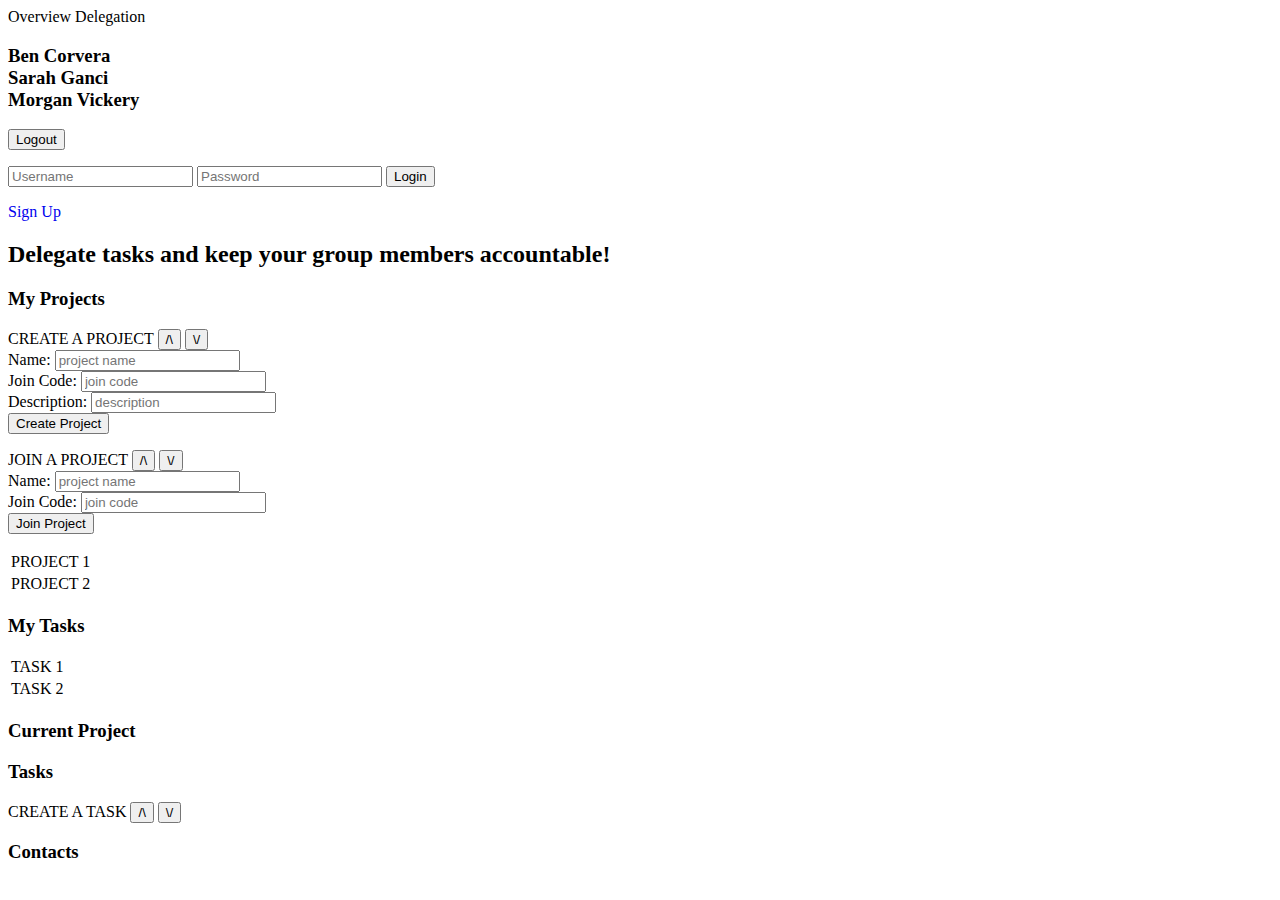
==== home.html @ 0ff18820 "these are the correct non fucked versions" ====
<html>

<head>  
    <title>ComRad</title>
    <link rel="stylesheet" type="text/css" href="stylesheet.css">
    <script src="https://ajax.googleapis.com/ajax/libs/jquery/3.2.1/jquery.min.js"></script>
    <script src="homeScript.js"></script>
    <script src="./scripts/createProject.js"></script>
    <script src="./scripts/joinProject.js"></script>

</head>

<body>
    
    
   <div class="navigationContainer">
        <a class='navButton'id="homeNav" onclick="homeClick()"></a>
        <a class='navButton' id="overNav" onclick="overview()">Overview</a>
        <a class='navButton' id="deleNav" onclick="delegation()">Delegation</a>
        <h3>Ben Corvera<br>Sarah Ganci<br>Morgan Vickery</h3>
    </div>


   <header>
        <div class="logInOutContainer">
            <!-- trying to removie php -->
                 
             <form action="includes/logout.php" class="login-form" id="logoutContainer" method="POST">
                 <button type="submit" name="submit">Logout</button>
             </form>
             <form action="includes/login.php" class="login-form" method="POST"> 
                <input type="text" name="uid" placeholder="Username">
                <input type="text" name="pwd" placeholder="Password">
                <button type="submit" name="submit">Login</button>                  
             </form>
             <a href="signup.php" id="signupBut" style="text-decoration:none">Sign Up</a>
                            
                    
       </div>
    </header>

   

    <h2 id='subtitle'>Delegate tasks and keep your group members accountable!</h2>



       <div class="widgetBoard">
        <!--ALL PROJECTS WIDGET-->
        <div class="widget" id="allProjectsWidget">
            <div class="widgetHeader"><h3>My Projects</h3></div>
                <div class="dropdown" id="createProjectDrop" >CREATE A PROJECT
                    <button class="up" id="cpUp" onclick ="cpUp()">/\</button>
                    <button class"down" id ="cpDown" onclick = "cpDown()">\/</button>
                </div>
                <!-- below i am going to link create project form to ajax -->
                <!-- removed: action="includes/createProject.php" method="POST" -->
                <form class = "widgetForm" id="createProjectForm" > 
                        Name: <input id="project_name" type="text" name="project_name" placeholder="project name"><br/>
                        Join Code: <input id="project_pwd" type="text" name="project_password" placeholder="join code"><br/>
                        Description: <input id="project_desc" type="text" name="project_description" placeholder="description"><br/>
                        <button id="submit_project" type="submit" name="submit">Create Project</button><br/>           
                </form>
                <div class="dropdown" id="joinProjectDrop" >JOIN A PROJECT
                    <button class="up" id="jpUp" onclick ="jpUp()">/\</button>
                    <button class"down" id ="jpDown" onclick = "jpDown()">\/</button>
                </div>
                <!-- removed: action="includes/joinProject.php" method="POST" -->
                <form class = "widgetForm" id ="joinProjectForm" > 
                        Name: <input id="join_pname" type="text" name="project_name" placeholder="project name"> <br/>
                        Join Code: <input id="join_pwd" type="text" name="project_password" placeholder="join code"><br/>
                        <button id="submit_join_project" type="submit" name="submit">Join Project</button><br/>           
                </form>
            <table><tr><td>PROJECT 1</td></tr><tr><td>PROJECT 2</td></tr></table>
            <!--LIST OF ALL PROJECTS HERE-->
        </div>

        <!--ALL TASKS WIDGET-->
        <div class="widget" id="allTasksWidget">
            <h3>My Tasks</h3>
            <table><tr><td>TASK 1</td></tr><tr><td>TASK 2</td></tr></table>
            <!--LIST OF ALL MY TASKS HERE-->
        </div>

        <div class="widget" id="currentProjectWidget">
        <h3>Current Project</h3>
            <!--CURRENT TASKS WIDGET-->
            <div class="widget" id="cpTasks">
                <div class="widgetHeader"><h3>Tasks</h3></div>
                    <div class="dropdown" id="createTaskDrop" >CREATE A TASK
                        <button class="up" id="ctUp" onclick ="ctUp()">/\</button>
                        <button class"down" id ="ctDown" onclick = "ctDown()">\/</button>
                    </div>
                    <form class = "widgetForm" id="createTaskForm">
                        <!--FORM TO CREATE NEW TASK HERE-->
                    </form>
                </div>
                <!--LIST OF CURRENT PROJECT TASKS HERE-->
            </div>
            <!--CONTACTS WIDGET-->
            <div class="widget" id="contacts">
                <h3>Contacts</h3>
            </div>
        </div>
    </div>

    </body>

</html>
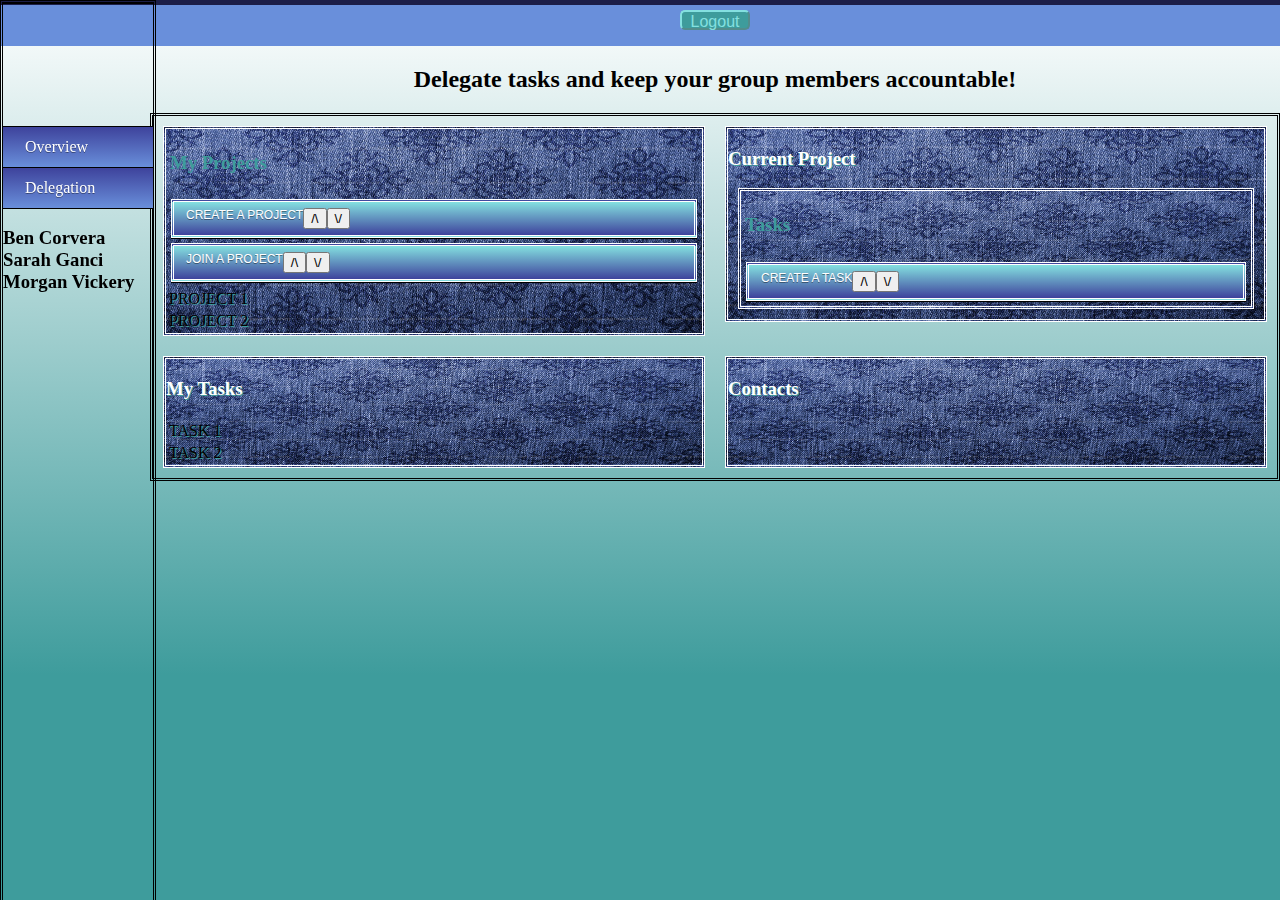
==== commit b7745871: "Merge branch 'master' of https://github.com/morganavickery/426-Final-Project" ====
--- a/home.html
+++ b/home.html
@@ -30,14 +30,7 @@
              <form action="includes/logout.php" class="login-form" id="logoutContainer" method="POST">
                  <button type="submit" name="submit">Logout</button>
              </form>
-             <form action="includes/login.php" class="login-form" method="POST"> 
-                <input type="text" name="uid" placeholder="Username">
-                <input type="text" name="pwd" placeholder="Password">
-                <button type="submit" name="submit">Login</button>                  
-             </form>
-             <a href="signup.php" id="signupBut" style="text-decoration:none">Sign Up</a>
-                            
-                    
+            
        </div>
     </header>
 
--- a/stylesheet.css
+++ b/stylesheet.css
@@ -0,0 +1,396 @@
+/*WIDGETS*/
+.widgetForm {
+    color: #3E9C9C;
+    text-shadow: 1px 1px white;
+    font-family: 'Lucida Grande';
+    padding-right: 5px;
+    align-self:flex-end;
+}
+
+.widgetForm input {
+    border-color: 1px solid #3E9C9C;
+    color: #3E9C9C;
+    background-color: #84E0E0;
+    width:max-content;
+    height:max-content
+    font-family: 'Lucida Grande', Helvetica, Arial, Sans-Serif;
+    border-radius:5px;
+    font-size: 10pt;
+    padding: 2px;
+}
+
+.widgetForm button{
+ border-color: #3E9C9C;
+    color: #84E0E0;
+    background-color: #3E9C9C;
+    border-radius:5px;
+    width:70px;
+    align-self:center;
+    height: 20px;
+   font-family: 'Lucida Grande', Helvetica, Arial, Sans-Serif;
+    text-align:center;
+    font-size:12pt;
+}
+
+.widget{
+    background-image: url("images/widgetTexture.jpg");
+    background-size: cover;
+    /*background: #3e429c;
+    background: -moz-linear-gradient(top, #3e429c 0%, #698fdb 100%);
+    background: -webkit-linear-gradient(top, #3e429c 0%,#698fdb 100%); 
+    background: linear-gradient(to bottom, #3e429c 0%,#698fdb 100%); */
+    background-size: 100% 100%;
+    color: white;
+    text-shadow: 1px 1px #3E9C9C;
+    font-family: 'lucida Grande';
+    border-color:#3E9C9C
+    border: double
+}
+
+
+.widgetForm input::placholder{
+    font-style: italic;
+    opacity:.85;
+}
+
+#createProjectForm {
+    display: none;
+}
+
+#joinProjectForm {
+    display: none;
+}
+
+#createTaskForm {
+    display: none;
+}
+
+.dropdown button{
+    align-self: flex-end;
+    float:right;
+}
+
+.dropdown {
+    margin:5px;
+    width: auto;
+    display: flex;
+    background: #3e429c;
+    background: -webkit-gradient(linear, left top, left bottom, from(#3E9C9C), to(#3e429c));
+    background: -webkit-linear-gradient(top, #84e0e0, #3e429c);
+    background: -moz-linear-gradient(top, #84e0e0, #3e429c);
+    background: -ms-linear-gradient(top, #84e0e0, #3e429c);
+    background: -o-linear-gradient(top, #84e0e0, #3e429c);
+    padding: 6px 12px;
+    -webkit-border-radius: 0px;
+    -moz-border-radius: 0px;
+    border-radius: 0px;
+    -webkit-box-shadow: rgba(0,0,0,1) 0 1px 0;
+    -moz-box-shadow: rgba(0,0,0,1) 0 1px 0;
+    box-shadow: rgba(0,0,0,1) 0 1px 0;
+    text-shadow: rgba(0,0,0,.4) 0 1px 0;
+    color: white;
+    font-size: 12px;
+    font-family: 'Lucida Grande', Helvetica, Arial, Sans-Serif;
+    text-decoration: none;
+    vertical-align: middle;
+}
+
+.widgetBoard {
+    display:grid;
+    grid-template-columns: 50% 50%;
+    grid-auto-rows: auto;
+    border-style: double;
+    margin-left: 150px;
+}
+
+#allProjectsWidget {
+    grid-column: 1;
+    grid-row:1;
+}
+
+#currentProjectWidget{
+    grid-column: 2;
+    grid-row-start: 1;
+    grid-row-end: 2;
+    height: fit-content;
+}
+
+#allTasksWidget {
+    grid-column: 1;
+    grid-row: 2;
+} 
+
+#cpTasks{
+    order:1;
+}
+
+#contacts{
+    order:2;
+}
+
+.widgetHeader {
+    border-style: double;
+    color:transparent;
+}
+
+.widget{
+    margin:10px;
+    border-style: double;
+}
+
+.dropdown{
+    border-style: double;
+
+}
+
+/*NAVIGATION*/
+#homeNav {
+    background-image: url("images/logo.sc");
+    background-repeat: no-repeat;  
+    background-position: 0% 0%;
+    background-size: 100% 100%;
+    height: 100px;
+}
+
+.navButton {
+    display: block;
+    /*border-style: double;*/
+    padding:10px;
+    border-top: 1px solid #000000;
+    background: #698fdb;
+    background: -webkit-gradient(linear, left top, left bottom, from(#3e439c), to(#698fdb));
+    background: -webkit-linear-gradient(top, #3e439c, #698fdb);
+    background: -moz-linear-gradient(top, #3e439c, #698fdb);
+    background: -ms-linear-gradient(top, #3e439c, #698fdb);
+    background: -o-linear-gradient(top, #3e439c, #698fdb);
+    padding: 11px 22px;
+    -webkit-border-radius: 0px;
+    -moz-border-radius: 0px;
+    border-radius: 0px;
+    -webkit-box-shadow: rgba(0,0,0,1) 0 1px 0;
+    -moz-box-shadow: rgba(0,0,0,1) 0 1px 0;
+    box-shadow: rgba(0,0,0,1) 0 1px 0;
+    text-shadow: rgba(0,0,0,.4) 0 1px 0;
+    color: white;
+    font-size: 16px;
+    font-family: Georgia, serif;
+    text-decoration: none;
+}
+
+.navButton:hover {
+   border-top-color: #1f275e;
+   background: #1f275e;
+   color: #ccc;
+}
+
+.navButton:active {
+   border-top-color: #000000;
+   background: #000000;
+}
+
+.navigationContainer {
+    list-style-type: none;
+    margin:0;
+    width: 150px;
+    padding:0;
+    border-style: double;
+    position: fixed;
+    overflow: auto;
+    height: 100%;
+}
+
+/*GENERAL*/
+#title {
+    margin-left: 150px;
+    /*border-style: double;*/
+    padding:0;
+}
+
+#subtitle {
+    /*border-style: double;*/
+    justify-content: space-around;
+    display:flex;
+    margin-left: 150px;
+}
+
+body {
+    background: linear-gradient(to bottom, #ffffff 0%, #3E9C9C 75%);
+    height: 100%;
+    margin: 0;
+    background-repeat: no-repeat;
+    background-attachment: fixed;
+}
+
+/*LOGIN HEADER*/
+#homeLogin {
+    display: flex;
+    flex-direction: row;
+    justify-content: space-around;
+    margin-left:150px;
+    background-color:red;
+}
+
+.logInOutContainer{
+    display: flex;
+    flex-direction: row;
+    background-color: #698fdb;
+    justify-content: space-around;
+    border-top: 5px #3e439c inset;
+}
+
+#signupBut{
+   border-color: #3E9C9C;
+    color: #84E0E0;
+    background-color: #3E9C9C;
+    border-radius:5px;
+    width:70px;
+    align-self:center;
+    height: 20px;
+   font-family: 'Lucida Grande', Helvetica, Arial, Sans-Serif;
+    text-align:center;
+    font-size:12pt;
+}
+
+.login-form button {
+    font-size:12pt;
+    border-color: #84E0E0;
+    color: #84E0E0;
+    background-color: #3E9C9C;
+    border-radius:5px;
+    width:70px;
+    align-self:center;
+    height: 20px;
+   font-family: 'Lucida Grande', Helvetica, Arial, Sans-Serif;
+    text-align:center;
+}
+
+.login-form input {
+    border-color: 1px solid #3E9C9C;
+    color: #3E9C9C;
+    background-color: #84E0E0;
+    width:100px;
+    height: 20px;
+   font-family: 'Lucida Grande', Helvetica, Arial, Sans-Serif;
+    border-radius:5px;
+    font-size: 12pt;
+    margin-top:5pt;
+    margin-bottom:5pt;
+}
+
+#signupBut button:active {
+    border-color:  1px solid #3E9C9C;
+    color: #3E9C9C;
+    background-color: #84E0E0;
+}
+
+#logoutContainer{
+    margin-left:150px;
+}
+
+#logoutContainer button {
+    align-self: center;
+    margin-top: 5px;
+}
+
+.login-form input::placeholder {
+    font-style: italic;
+    opacity:.85;
+}
+
+.login-form button:active {
+    border-color: #3E9C9C;
+    color: #3E9C9C;
+    background-color: #84E0E0;
+}
+
+
+
+
+/*SIGN IN PAGE*/
+.main-wrapper {
+    background-image: url("images/homeFists.jpeg");
+    margin: 0;
+    background-size: cover;
+    height: 100%;
+    width: 100%;
+    border-top:25px #3e439c inset;
+    border-bottom:25px #3e439c inset;
+    margin-right: 5px;
+}
+
+.main-wrapper h2{
+    text-align: center;
+   font-family: 'Lucida Grande', Helvetica, Arial, Sans-Serif;
+    text-shadow: 1px 2px #84E0E0;
+    color: #3e439c;
+    font-size:20pt;
+    padding-top:50px;
+}
+
+.main-wrapper h1 {
+    text-align: center;
+   font-family: 'Lucida Grande', Helvetica, Arial, Sans-Serif;
+    text-shadow: 4px 4px #3e439c;
+    color: #84E0E0;
+    font-size:44pt;
+    padding-top:50px;
+    font: bold;
+}
+
+.main-wrapper h3{
+    text-align: center;
+   font-family: 'Lucida Grande', Helvetica, Arial, Sans-Serif;
+    text-shadow: 1px 2px #84E0E0;
+    color: #3e439c;
+    font-size:20pt;
+    padding-top:50px;
+    font-style: italic;
+}
+
+
+
+/*FORM*/
+.main-wrapper form {
+    display:flex;
+    flex-direction: column;
+    /*align-content: center;*/
+}
+
+.signup-form input{
+    width:250px;
+    height: 40px;;
+    align-self: center;
+    margin: 5px;
+    border: 1px solid #3e439c;
+    background-color: #698fdb;
+    color: #3e439c;
+   font-family: 'Lucida Grande', Helvetica, Arial, Sans-Serif;
+    opacity: 1.0;
+    border-radius:5px;
+    font-size: 1.2em;
+}
+
+.signup-form input::placeholder {
+  opacity: .85;
+  font-style: italic;
+  color:darkgrey;
+}
+
+.signup-form button {
+    background-color:#3e439c;
+    border: 1px solid #84E0E0;
+    color: #84E0E0;
+    width: 100px;
+    height:30px;
+    align-self: center;
+    text-shadow: 1px 2px #698fdb;
+   font-family: 'Lucida Grande', Helvetica, Arial, Sans-Serif;
+    font-size:14pt;
+    margin-bottom: 50px;
+    border-radius:5px;
+}
+
+.signup-form button:active {
+    background-color:#84E0E0;
+    color: #3e439c;
+}
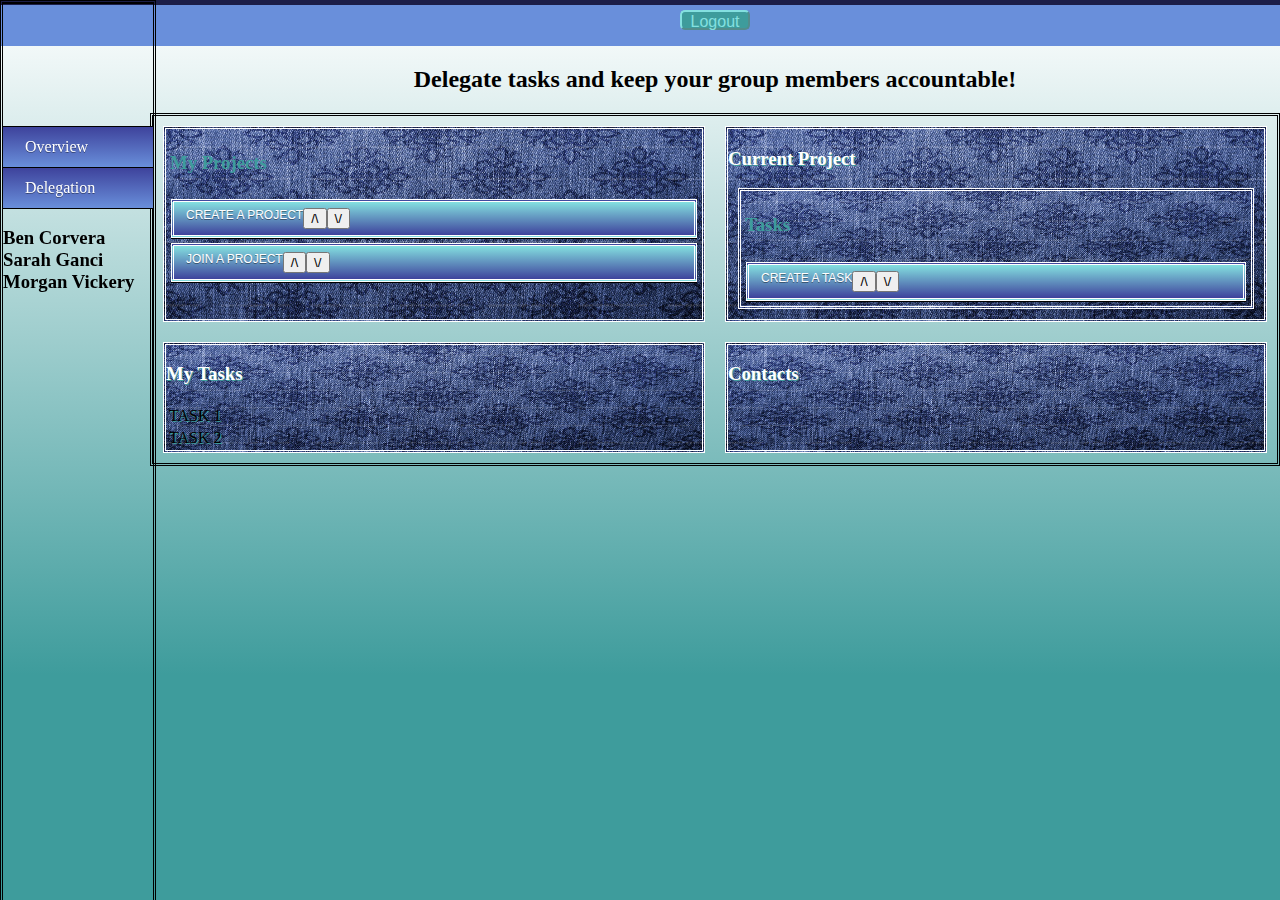
==== commit 25a62011: "added bens buttons (maybe?)" ====
--- a/home.html
+++ b/home.html
@@ -9,6 +9,8 @@
     <script src="homeScript.js"></script>
     <script src="./scripts/createProject.js"></script>
     <script src="./scripts/joinProject.js"></script>
+    <script src="./scripts/echo.js"></script>
+    <script src="https://maxcdn.bootstrapcdn.com/bootstrap/3.3.7/js/bootstrap.min.js"></script>
 
 </head>
 
@@ -30,13 +32,15 @@
              <form action="includes/logout.php" class="login-form" id="logoutContainer" method="POST">
                  <button type="submit" name="submit">Logout</button>
              </form>
-            
+
+                    
        </div>
     </header>
 
    
 
     <h2 id='subtitle'>Delegate tasks and keep your group members accountable!</h2>
+    <h2 id='welcome_user'></h2>
 
 
 
@@ -66,8 +70,9 @@
                         Join Code: <input id="join_pwd" type="text" name="project_password" placeholder="join code"><br/>
                         <button id="submit_join_project" type="submit" name="submit">Join Project</button><br/>           
                 </form>
-            <table><tr><td>PROJECT 1</td></tr><tr><td>PROJECT 2</td></tr></table>
-            <!--LIST OF ALL PROJECTS HERE-->
+            
+                <div id="projectDisplay"></div>
+
         </div>
 
         <!--ALL TASKS WIDGET-->
--- a/stylesheet.css
+++ b/stylesheet.css
@@ -394,3 +394,49 @@
     background-color:#84E0E0;
     color: #3e439c;
 }
+
+
+/* below is the css for the project buttons */
+/* .button {
+    border-top: 1px solid #52768c;
+    background: #6f72b5;
+    background: -webkit-gradient(linear, left top, left bottom, from(#3e429c), to(#6f72b5));
+    background: -webkit-linear-gradient(top, #3e429c, #6f72b5);
+    background: -moz-linear-gradient(top, #3e429c, #6f72b5);
+    background: -ms-linear-gradient(top, #3e429c, #6f72b5);
+    background: -o-linear-gradient(top, #3e429c, #6f72b5);
+    padding: 17px 34px;
+    -webkit-border-radius: 18px;
+    -moz-border-radius: 18px;
+    border-radius: 18px;
+    -webkit-box-shadow: rgba(0,0,0,1) 0 1px 0;
+    -moz-box-shadow: rgba(0,0,0,1) 0 1px 0;
+    box-shadow: rgba(0,0,0,1) 0 1px 0;
+    text-shadow: rgba(0,0,0,.4) 0 1px 0;
+    color: white;
+    font-size: 16px;
+    font-family: Helvetica, Arial, Sans-Serif;
+    text-decoration: none;
+    vertical-align: middle;
+    }
+ .button:hover {
+    border-top-color: #3e429c;
+    background: #3e429c;
+    color: #ccc;
+    }
+ .button:active {
+    border-top-color: #1e25a1;
+    background: #1e25a1;
+    } */
+
+    
+#projectDisplay {
+    /* margin: 150px 50px;*/
+    display: flex;
+    flex-direction: column;
+    color: blue;
+    }
+    
+    .projectButton{
+    padding: 10px;
+}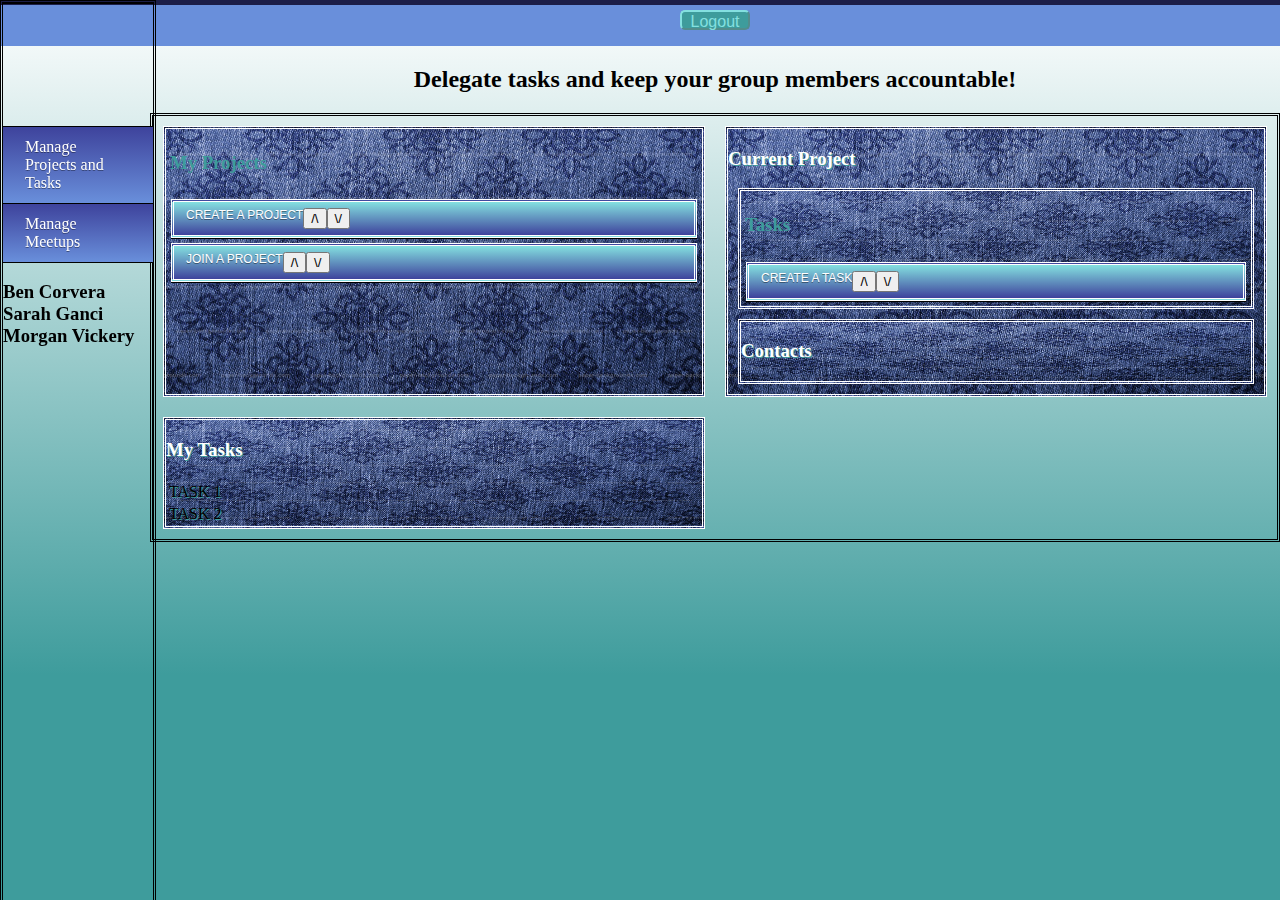
==== commit c706692e: "Update home.html" ====
--- a/home.html
+++ b/home.html
@@ -15,12 +15,10 @@
 </head>
 
 <body>
-    
-    
-   <div class="navigationContainer">
-        <a class='navButton'id="homeNav" onclick="homeClick()"></a>
-        <a class='navButton' id="overNav" onclick="overview()">Overview</a>
-        <a class='navButton' id="deleNav" onclick="delegation()">Delegation</a>
+    <div class="navigationContainer">
+        <a class='navButton' id="homeNav" onclick="homeClick()"></a>
+        <a class='navButton' id="overNav" onclick="overview()">Manage Projects and Tasks</a>
+        <a href="mapAPI.html" class='navButton' id="meetupNav" onclick="meetups()">Manage Meetups</a>
         <h3>Ben Corvera<br>Sarah Ganci<br>Morgan Vickery</h3>
     </div>
 
@@ -96,11 +94,13 @@
                     </form>
                 </div>
                 <!--LIST OF CURRENT PROJECT TASKS HERE-->
-            </div>
-            <!--CONTACTS WIDGET-->
-            <div class="widget" id="contacts">
-                <h3>Contacts</h3>
-            </div>
+                <!--CONTACTS WIDGET-->
+                <div class="widget" id="contacts">
+                        <h3>Contacts</h3>
+                </div>
+         </div>
+       
+           
         </div>
     </div>
 
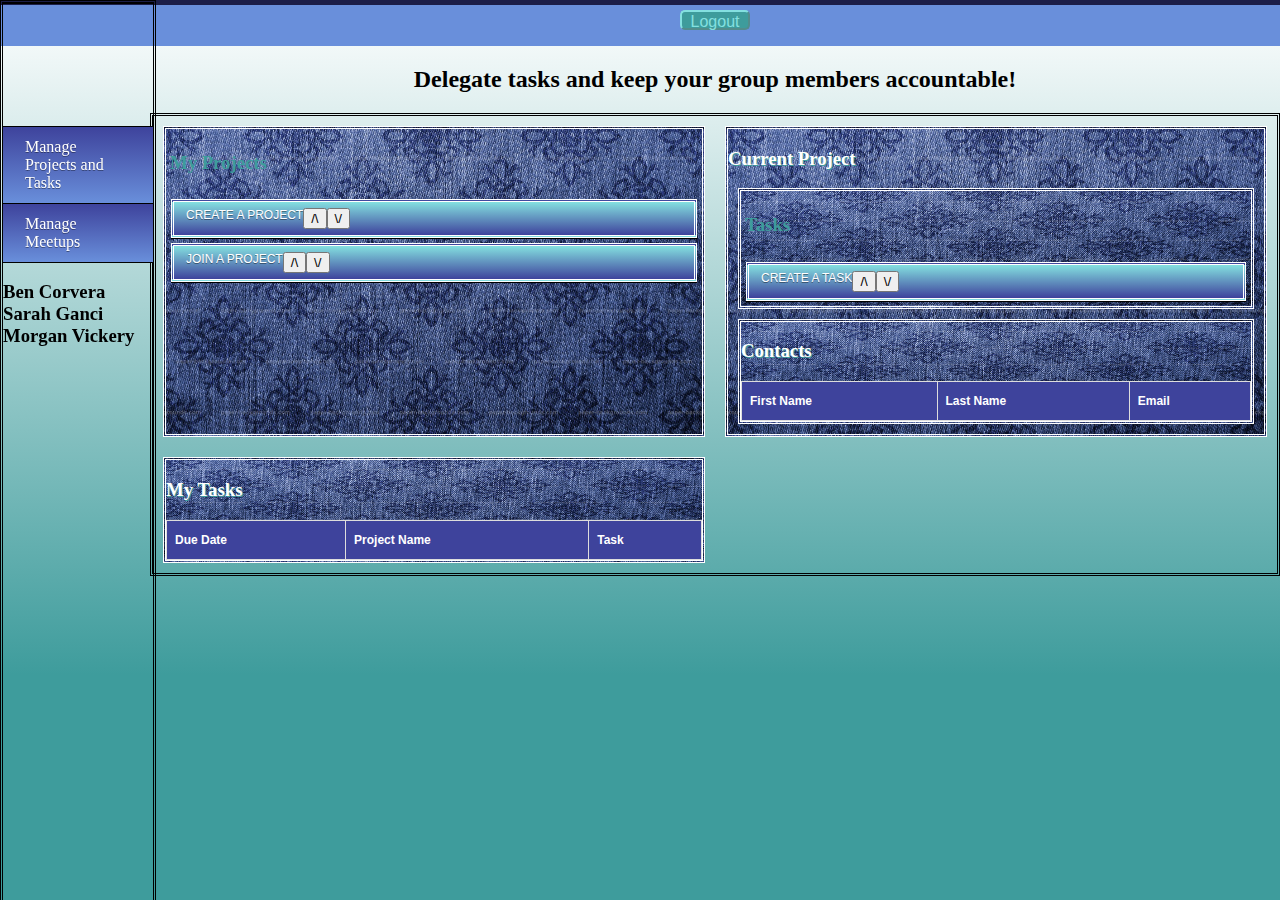
==== commit 30534254: "Update home.html" ====
--- a/home.html
+++ b/home.html
@@ -1,15 +1,14 @@
-
-    
 <html>
 
-<head>  
+<head>
     <title>ComRad</title>
     <link rel="stylesheet" type="text/css" href="stylesheet.css">
     <script src="https://ajax.googleapis.com/ajax/libs/jquery/3.2.1/jquery.min.js"></script>
-    <script src="homeScript.js"></script>
+    <script src="./scripts/homeScript.js"></script>
     <script src="./scripts/createProject.js"></script>
     <script src="./scripts/joinProject.js"></script>
     <script src="./scripts/echo.js"></script>
+    <script src="./scripts/alltasks.js"></script>
     <script src="https://maxcdn.bootstrapcdn.com/bootstrap/3.3.7/js/bootstrap.min.js"></script>
 
 </head>
@@ -19,92 +18,123 @@
         <a class='navButton' id="homeNav" onclick="homeClick()"></a>
         <a class='navButton' id="overNav" onclick="overview()">Manage Projects and Tasks</a>
         <a href="mapAPI.html" class='navButton' id="meetupNav" onclick="meetups()">Manage Meetups</a>
-        <h3>Ben Corvera<br>Sarah Ganci<br>Morgan Vickery</h3>
+        <h3>Ben Corvera
+            <br>Sarah Ganci
+            <br>Morgan Vickery</h3>
     </div>
 
 
-   <header>
+    <header>
         <div class="logInOutContainer">
             <!-- trying to removie php -->
-                 
-             <form action="includes/logout.php" class="login-form" id="logoutContainer" method="POST">
-                 <button type="submit" name="submit">Logout</button>
-             </form>
 
-                    
-       </div>
+            <form action="includes/logout.php" class="login-form" id="logoutContainer" method="POST">
+                <button type="submit" name="submit">Logout</button>
+            </form>
+
+
+        </div>
     </header>
 
-   
 
-    <h2 id='subtitle'>Delegate tasks and keep your group members accountable!</h2>
-    <h2 id='welcome_user'></h2>
+    <div class="titleBox">
+        <h2 id='subtitle'>Delegate tasks and keep your group members accountable!</h2>
+        <h2 id='welcome_user'></h2>
+    </div>
 
 
 
-       <div class="widgetBoard">
+
+    <div class="widgetBoard">
         <!--ALL PROJECTS WIDGET-->
         <div class="widget" id="allProjectsWidget">
-            <div class="widgetHeader"><h3>My Projects</h3></div>
-                <div class="dropdown" id="createProjectDrop" >CREATE A PROJECT
-                    <button class="up" id="cpUp" onclick ="cpUp()">/\</button>
-                    <button class"down" id ="cpDown" onclick = "cpDown()">\/</button>
-                </div>
-                <!-- below i am going to link create project form to ajax -->
-                <!-- removed: action="includes/createProject.php" method="POST" -->
-                <form class = "widgetForm" id="createProjectForm" > 
-                        Name: <input id="project_name" type="text" name="project_name" placeholder="project name"><br/>
-                        Join Code: <input id="project_pwd" type="text" name="project_password" placeholder="join code"><br/>
-                        Description: <input id="project_desc" type="text" name="project_description" placeholder="description"><br/>
-                        <button id="submit_project" type="submit" name="submit">Create Project</button><br/>           
-                </form>
-                <div class="dropdown" id="joinProjectDrop" >JOIN A PROJECT
-                    <button class="up" id="jpUp" onclick ="jpUp()">/\</button>
-                    <button class"down" id ="jpDown" onclick = "jpDown()">\/</button>
-                </div>
-                <!-- removed: action="includes/joinProject.php" method="POST" -->
-                <form class = "widgetForm" id ="joinProjectForm" > 
-                        Name: <input id="join_pname" type="text" name="project_name" placeholder="project name"> <br/>
-                        Join Code: <input id="join_pwd" type="text" name="project_password" placeholder="join code"><br/>
-                        <button id="submit_join_project" type="submit" name="submit">Join Project</button><br/>           
-                </form>
-            
-                <div id="projectDisplay"></div>
+            <div class="widgetHeader">
+                <h3>My Projects</h3>
+            </div>
+            <div class="dropdown" id="createProjectDrop">CREATE A PROJECT
+                <button class="up" id="cpUp" onclick="cpUp()">/\</button>
+                <button class "down" id="cpDown" onclick="cpDown()">\/</button>
+            </div>
+            <!-- below i am going to link create project form to ajax -->
+            <!-- removed: action="includes/createProject.php" method="POST" -->
+            <form class="widgetForm" id="createProjectForm">
+                Name:
+                <input id="project_name" type="text" name="project_name" placeholder="project name">
+                <br/> Join Code:
+                <input id="project_pwd" type="text" name="project_password" placeholder="join code">
+                <br/> Description:
+                <input id="project_desc" type="text" name="project_description" placeholder="description">
+                <br/>
+                <button id="submit_project" type="submit" name="submit">Create Project</button>
+                <br/>
+            </form>
+            <div class="dropdown" id="joinProjectDrop">JOIN A PROJECT
+                <button class="up" id="jpUp" onclick="jpUp()">/\</button>
+                <button class "down" id="jpDown" onclick="jpDown()">\/</button>
+            </div>
+            <!-- removed: action="includes/joinProject.php" method="POST" -->
+            <form class="widgetForm" id="joinProjectForm">
+                Name:
+                <input id="join_pname" type="text" name="project_name" placeholder="project name">
+                <br/> Join Code:
+                <input id="join_pwd" type="text" name="project_password" placeholder="join code">
+                <br/>
+                <button id="submit_join_project" type="submit" name="submit">Join Project</button>
+                <br/>
+            </form>
+
+            <div id="projectDisplay"></div>
 
         </div>
 
         <!--ALL TASKS WIDGET-->
         <div class="widget" id="allTasksWidget">
             <h3>My Tasks</h3>
-            <table><tr><td>TASK 1</td></tr><tr><td>TASK 2</td></tr></table>
             <!--LIST OF ALL MY TASKS HERE-->
+            <!-- added table -->
+            <table id="displayAllTasks">
+                <tr>
+                    <th>Due Date</th>
+                    <th>Project Name</th>
+                    <th>Task</th>
+                </tr>
+            </table>
         </div>
 
         <div class="widget" id="currentProjectWidget">
-        <h3>Current Project</h3>
+            <h3>Current Project</h3>
             <!--CURRENT TASKS WIDGET-->
             <div class="widget" id="cpTasks">
-                <div class="widgetHeader"><h3>Tasks</h3></div>
-                    <div class="dropdown" id="createTaskDrop" >CREATE A TASK
-                        <button class="up" id="ctUp" onclick ="ctUp()">/\</button>
-                        <button class"down" id ="ctDown" onclick = "ctDown()">\/</button>
-                    </div>
-                    <form class = "widgetForm" id="createTaskForm">
-                        <!--FORM TO CREATE NEW TASK HERE-->
-                    </form>
+                <div class="widgetHeader">
+                    <h3>Tasks</h3>
                 </div>
-                <!--LIST OF CURRENT PROJECT TASKS HERE-->
-                <!--CONTACTS WIDGET-->
-                <div class="widget" id="contacts">
-                        <h3>Contacts</h3>
+                <div class="dropdown" id="createTaskDrop">CREATE A TASK
+                    <button class="up" id="ctUp" onclick="ctUp()">/\</button>
+                    <button class "down" id="ctDown" onclick="ctDown()">\/</button>
                 </div>
-         </div>
-       
-           
+                <form class="widgetForm" id="createTaskForm">
+                    <!--FORM TO CREATE NEW TASK HERE-->
+                </form>
+            </div>
+            <!--LIST OF CURRENT PROJECT TASKS HERE-->
+            <!--CONTACTS WIDGET-->
+            <div class="widget" id="contacts">
+                <h3>Contacts</h3>
+                <!--     below is the table where contacts are going to be added                 -->
+                <table id="displayContacts">
+                    <tr>
+                        <th>First Name</th>
+                        <th>Last Name</th>
+                        <th>Email</th>
+                    </tr>
+                </table>
+            </div>
         </div>
+
+
+    </div>
     </div>
 
-    </body>
+</body>
 
 </html>
-
--- a/stylesheet.css
+++ b/stylesheet.css
@@ -1,3 +1,19 @@
+/*MEETUPS*/
+.chooseDate{
+    grid-column: 1;
+}
+
+.chooseMap {
+    grid-column: 2;
+}
+
+.widgetBoard h2{
+text-align: center;
+    color: white;
+    text-shadow: 1px 1px #3E9C9C;
+    font-family: 'lucida Grande';
+}
+
 /*WIDGETS*/
 .widgetForm {
     color: #3E9C9C;
@@ -437,6 +453,39 @@
     color: blue;
     }
     
-    .projectButton{
+.projectButton{
     padding: 10px;
-}+   
+}
+
+/* added css for making tasks and contacts display in a pretty table*/
+#displayAllTasks , #displayContacts{
+    font-family: "Trebuchet MS", Arial, Helvetica, sans-serif;
+    border-collapse: collapse;
+    width: 100%;
+    text-shadow:none;
+    font-size: 12px;
+}
+
+#displayAllTasks td, #displayAllTasks th ,#displayContacts td ,#displayContacts th{
+    border: 1px solid #ddd;
+    padding: 8px;
+}
+
+#displayAllTasks tr, #displayContacts tr{
+    background-color: #a9b6cc;
+}
+#displayAllTasks tr:nth-child(even), #displayContacts tr:nth-child(even){background-color: #c6d6ef;}
+#displayAllTasks tr:nth-child(odd), #displayContacts tr:nth-child(odd){background-color: #a9b6cc;}
+
+
+#displayAllTasks th , #displayContacts th {
+    padding-top: 12px;
+    padding-bottom: 12px;
+    text-align: left;
+    background-color: #3e439c ;
+    color: white;
+    text-shadow: none;
+}
+
+/* end of adds for displaying table */
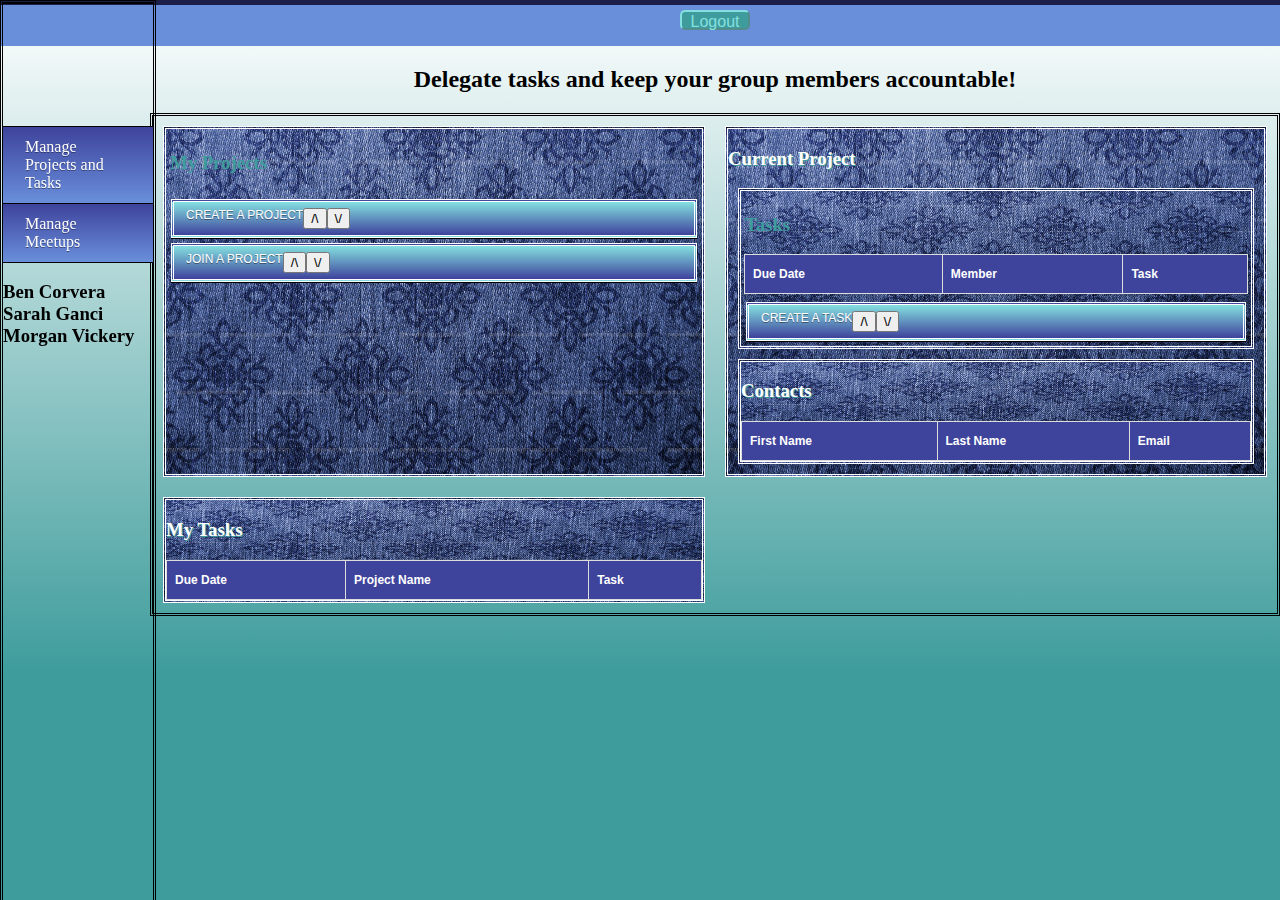
==== commit db0d5f7d: "display contacts and tasks" ====
--- a/home.html
+++ b/home.html
@@ -97,16 +97,26 @@
                     <th>Due Date</th>
                     <th>Project Name</th>
                     <th>Task</th>
+                    
                 </tr>
             </table>
         </div>
 
         <div class="widget" id="currentProjectWidget">
-            <h3>Current Project</h3>
+            <h3 id="current_project">Current Project</h3>
+            <h3 id="join_code"></h3>
             <!--CURRENT TASKS WIDGET-->
             <div class="widget" id="cpTasks">
                 <div class="widgetHeader">
                     <h3>Tasks</h3>
+                    <table id="displaySelectedProjectTasks">
+                        <tr>
+                            <th>Due Date</th>
+                            <th>Member</th>
+                            <th>Task</th>
+                        </tr>
+                    </table>
+                    
                 </div>
                 <div class="dropdown" id="createTaskDrop">CREATE A TASK
                     <button class="up" id="ctUp" onclick="ctUp()">/\</button>
--- a/stylesheet.css
+++ b/stylesheet.css
@@ -1,14 +1,23 @@
-/*MEETUPS*/
+/* MEETUPS*/
 .chooseDate{
     grid-column: 1;
-}
+    grid-row: 2;
+} 
 
 .chooseMap {
     grid-column: 2;
+    grid-row: 2;
+}
+
+#chooseProject{
+    grid-column-start: 1;
+    grid-column-end:3;
+    grid-row:1;
+    align-self: center;
 }
 
 .widgetBoard h2{
-text-align: center;
+    text-align: center;
     color: white;
     text-shadow: 1px 1px #3E9C9C;
     font-family: 'lucida Grande';
@@ -28,7 +37,7 @@
     color: #3E9C9C;
     background-color: #84E0E0;
     width:max-content;
-    height:max-content
+    height:max-content;
     font-family: 'Lucida Grande', Helvetica, Arial, Sans-Serif;
     border-radius:5px;
     font-size: 10pt;
@@ -59,8 +68,8 @@
     color: white;
     text-shadow: 1px 1px #3E9C9C;
     font-family: 'lucida Grande';
-    border-color:#3E9C9C
-    border: double
+    border-color:#3E9C9C;
+    border: double;
 }
 
 
@@ -459,7 +468,7 @@
 }
 
 /* added css for making tasks and contacts display in a pretty table*/
-#displayAllTasks , #displayContacts{
+#displayAllTasks , #displayContacts, #displaySelectedProjectTasks{
     font-family: "Trebuchet MS", Arial, Helvetica, sans-serif;
     border-collapse: collapse;
     width: 100%;
@@ -467,19 +476,21 @@
     font-size: 12px;
 }
 
-#displayAllTasks td, #displayAllTasks th ,#displayContacts td ,#displayContacts th{
+#displayAllTasks td, #displayAllTasks th ,
+#displayContacts td ,#displayContacts th,
+#displaySelectedProjectTasks td, #displaySelectedProjectTasks th{
     border: 1px solid #ddd;
     padding: 8px;
 }
 
-#displayAllTasks tr, #displayContacts tr{
+#displayAllTasks tr, #displayContacts tr, #displaySelectedProjectTasks tr{
     background-color: #a9b6cc;
 }
-#displayAllTasks tr:nth-child(even), #displayContacts tr:nth-child(even){background-color: #c6d6ef;}
-#displayAllTasks tr:nth-child(odd), #displayContacts tr:nth-child(odd){background-color: #a9b6cc;}
-
-
-#displayAllTasks th , #displayContacts th {
+#displayAllTasks tr:nth-child(even), #displayContacts tr:nth-child(even), #displaySelectedProjectTasks tr:nth-child(even) {background-color: #c6d6ef;}
+#displayAllTasks tr:nth-child(odd), #displayContacts tr:nth-child(odd),#displaySelectedProjectTasks tr:nth-child(odd){background-color: #a9b6cc;}
+
+
+#displayAllTasks th , #displayContacts th, #displaySelectedProjectTasks th {
     padding-top: 12px;
     padding-bottom: 12px;
     text-align: left;
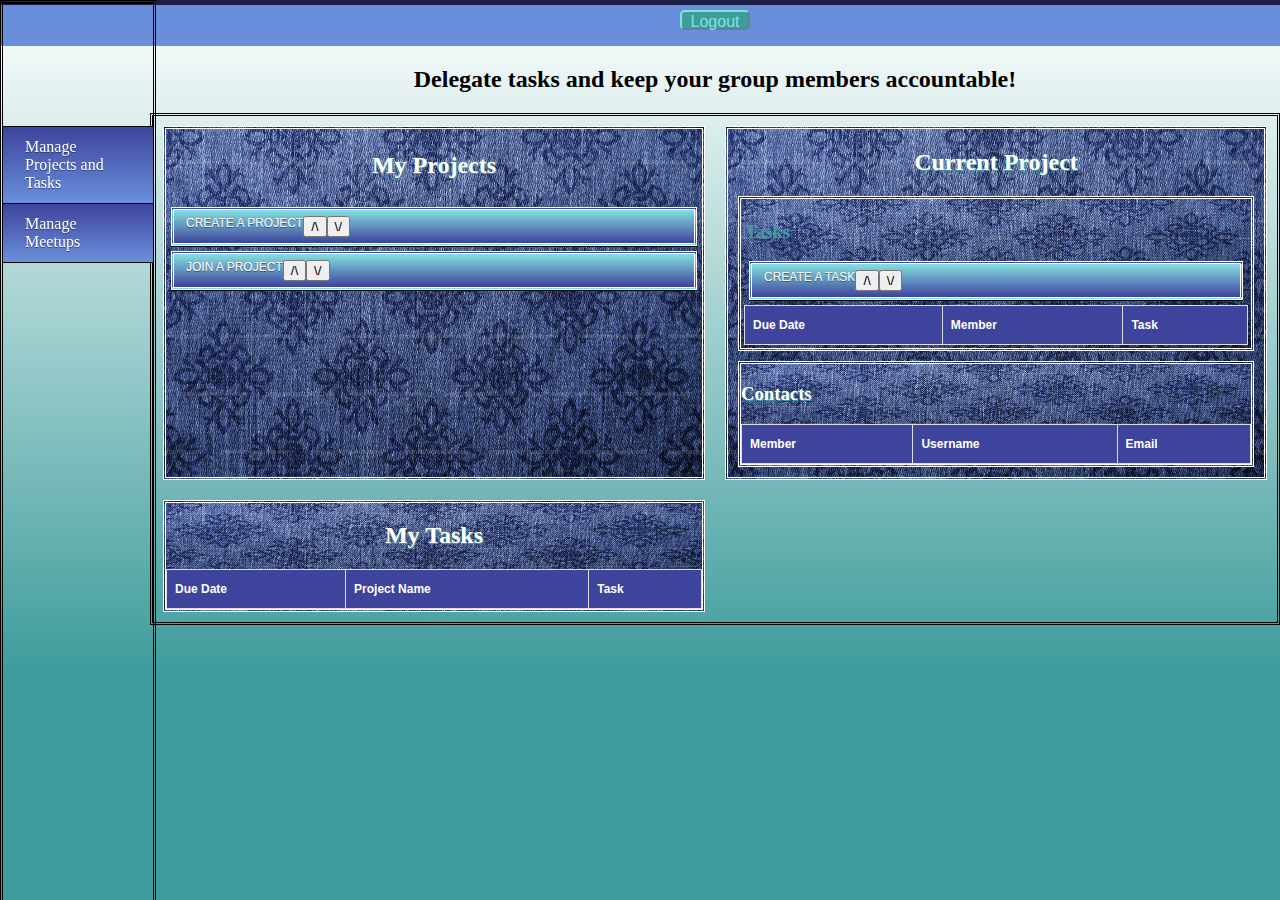
==== commit 283123e2: "Merge branch 'master' of https://github.com/morganavickery/426-Final-Project" ====
--- a/home.html
+++ b/home.html
@@ -9,6 +9,7 @@
     <script src="./scripts/joinProject.js"></script>
     <script src="./scripts/echo.js"></script>
     <script src="./scripts/alltasks.js"></script>
+    <script src="./scripts/createTask.js"></script>
     <script src="https://maxcdn.bootstrapcdn.com/bootstrap/3.3.7/js/bootstrap.min.js"></script>
 
 </head>
@@ -18,15 +19,12 @@
         <a class='navButton' id="homeNav" onclick="homeClick()"></a>
         <a class='navButton' id="overNav" onclick="overview()">Manage Projects and Tasks</a>
         <a href="mapAPI.html" class='navButton' id="meetupNav" onclick="meetups()">Manage Meetups</a>
-        <h3>Ben Corvera
-            <br>Sarah Ganci
-            <br>Morgan Vickery</h3>
+ 
     </div>
 
 
     <header>
         <div class="logInOutContainer">
-            <!-- trying to removie php -->
 
             <form action="includes/logout.php" class="login-form" id="logoutContainer" method="POST">
                 <button type="submit" name="submit">Logout</button>
@@ -49,35 +47,35 @@
         <!--ALL PROJECTS WIDGET-->
         <div class="widget" id="allProjectsWidget">
             <div class="widgetHeader">
-                <h3>My Projects</h3>
+                <h2>My Projects</h3>
             </div>
             <div class="dropdown" id="createProjectDrop">CREATE A PROJECT
-                <button class="up" id="cpUp" onclick="cpUp()">/\</button>
-                <button class "down" id="cpDown" onclick="cpDown()">\/</button>
+                <button class="formBut" id="cpUp" onclick="cpUp()">/\</button>
+                <button class="formBut" id="cpDown" onclick="cpDown()">\/</button>
             </div>
             <!-- below i am going to link create project form to ajax -->
             <!-- removed: action="includes/createProject.php" method="POST" -->
             <form class="widgetForm" id="createProjectForm">
-                Name:
-                <input id="project_name" type="text" name="project_name" placeholder="project name">
-                <br/> Join Code:
-                <input id="project_pwd" type="text" name="project_password" placeholder="join code">
-                <br/> Description:
-                <input id="project_desc" type="text" name="project_description" placeholder="description">
+                
+                <input id="project_name" type="text" name="project_name" placeholder="Project Name">
+                <br/> 
+                <input id="project_pwd" type="text" name="project_password" placeholder="Join Code">
+                <br/> 
+                <input id="project_desc" type="text" name="project_description" placeholder="Description">
                 <br/>
                 <button id="submit_project" type="submit" name="submit">Create Project</button>
                 <br/>
             </form>
             <div class="dropdown" id="joinProjectDrop">JOIN A PROJECT
-                <button class="up" id="jpUp" onclick="jpUp()">/\</button>
-                <button class "down" id="jpDown" onclick="jpDown()">\/</button>
+                <button class="formBut" id="jpUp" onclick="jpUp()">/\</button>
+                <button class="formBut" id="jpDown" onclick="jpDown()">\/</button>
             </div>
             <!-- removed: action="includes/joinProject.php" method="POST" -->
             <form class="widgetForm" id="joinProjectForm">
-                Name:
-                <input id="join_pname" type="text" name="project_name" placeholder="project name">
-                <br/> Join Code:
-                <input id="join_pwd" type="text" name="project_password" placeholder="join code">
+                
+                <input id="join_pname" type="text" name="project_name" placeholder="Project Name">
+                <br/>
+                <input id="join_pwd" type="text" name="project_password" placeholder="Join Code">
                 <br/>
                 <button id="submit_join_project" type="submit" name="submit">Join Project</button>
                 <br/>
@@ -89,7 +87,7 @@
 
         <!--ALL TASKS WIDGET-->
         <div class="widget" id="allTasksWidget">
-            <h3>My Tasks</h3>
+            <h2>My Tasks</h2>
             <!--LIST OF ALL MY TASKS HERE-->
             <!-- added table -->
             <table id="displayAllTasks">
@@ -97,18 +95,35 @@
                     <th>Due Date</th>
                     <th>Project Name</th>
                     <th>Task</th>
-                    
                 </tr>
             </table>
         </div>
 
         <div class="widget" id="currentProjectWidget">
-            <h3 id="current_project">Current Project</h3>
+            <h2 id="current_project">Current Project</h2>
             <h3 id="join_code"></h3>
             <!--CURRENT TASKS WIDGET-->
             <div class="widget" id="cpTasks">
                 <div class="widgetHeader">
                     <h3>Tasks</h3>
+                    <div class="dropdown" id="createTaskDrop">
+                        CREATE A TASK
+                            <button class="formBut" id="ctUp" onclick="ctUp()">/\</button>
+                            <button class="formBut" id="ctDown" onclick="ctDown()">\/</button>
+                        </div>
+                        <form class="widgetForm" id="createTaskForm">
+                            Member:
+                            <select id="members" name="members">    
+                            </select>
+                            <br/>
+                            Due Date:
+                            <input id="task_date" type="date" name="task_data" placeholder="Date">
+                            <br/>
+                            Task Description:
+                            <input id="task_desc" type="text" name="task_desc" placeholder="Description">
+        
+                            <button id="submit_task"  type="button" name="submit">Create Task</button>
+                        </form>
                     <table id="displaySelectedProjectTasks">
                         <tr>
                             <th>Due Date</th>
@@ -118,13 +133,7 @@
                     </table>
                     
                 </div>
-                <div class="dropdown" id="createTaskDrop">CREATE A TASK
-                    <button class="up" id="ctUp" onclick="ctUp()">/\</button>
-                    <button class "down" id="ctDown" onclick="ctDown()">\/</button>
-                </div>
-                <form class="widgetForm" id="createTaskForm">
-                    <!--FORM TO CREATE NEW TASK HERE-->
-                </form>
+                
             </div>
             <!--LIST OF CURRENT PROJECT TASKS HERE-->
             <!--CONTACTS WIDGET-->
@@ -133,8 +142,8 @@
                 <!--     below is the table where contacts are going to be added                 -->
                 <table id="displayContacts">
                     <tr>
-                        <th>First Name</th>
-                        <th>Last Name</th>
+                        <th>Member</th>
+                        <th>Username</th>
                         <th>Email</th>
                     </tr>
                 </table>
